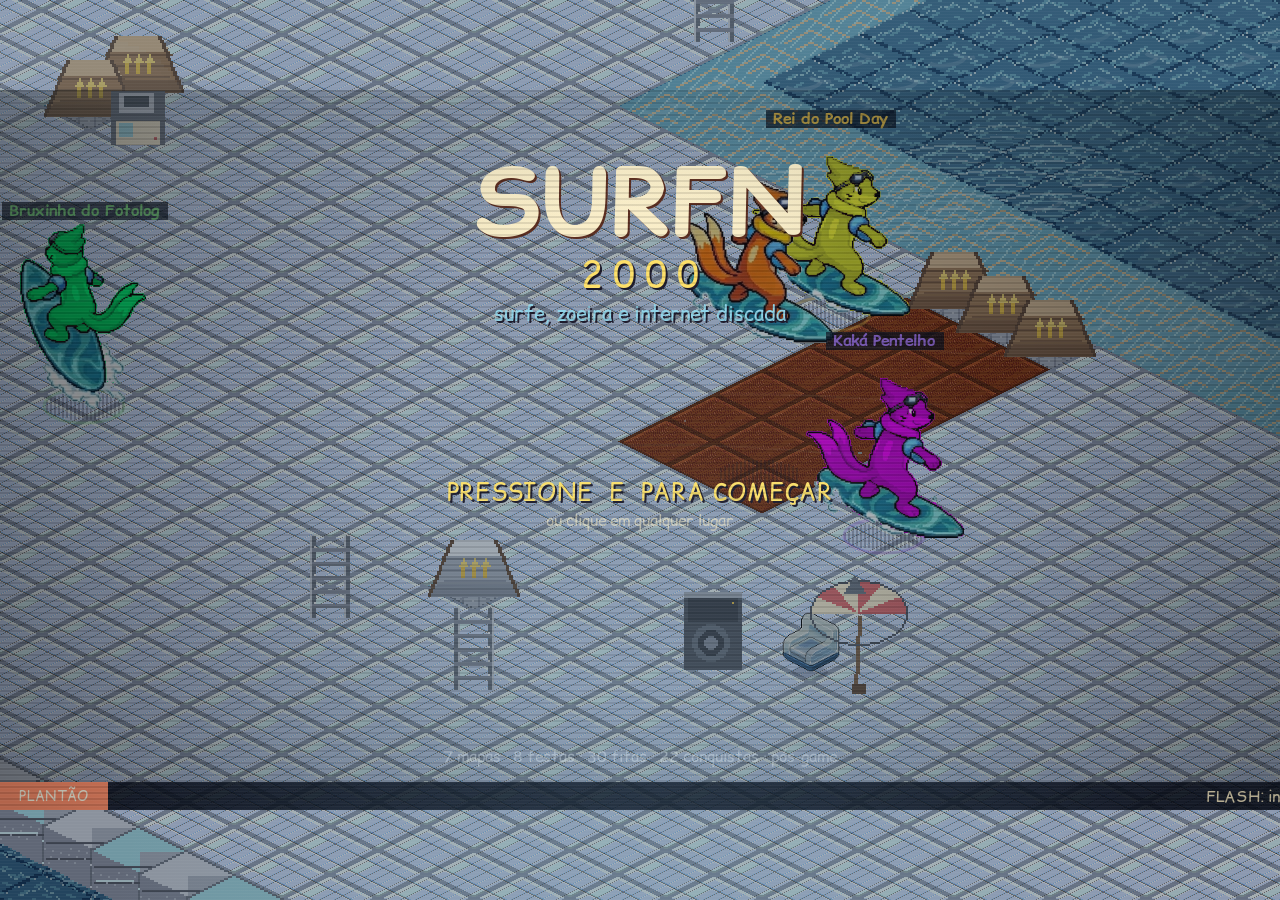
==== dev.html @ c1c654b2 "v1.4 - QOL Updates" ====
<!doctype html>
<html lang="pt-BR">
<head>
  <meta charset="utf-8" />
  <meta name="viewport" content="width=device-width, initial-scale=1, maximum-scale=1, user-scalable=no, viewport-fit=cover" />
  <!-- DEV ENTRY — this one loads js/main.js over http.
     python3 tools/build_single.py regenerates the self-contained index.html -->
  <title>SURFN 2000 — surfe, zoeira e internet discada</title>
  <link rel="icon" type="image/png" href="assets/favicon.png" />
  <link rel="stylesheet" href="css/style.css" />
</head>
<body>
  <div id="stage">
    <canvas id="game" width="640" height="360"></canvas>
  </div>
  <div id="touch" aria-hidden="true">
    <div id="stick" aria-label="Mover"><div id="knob"></div></div>
    <div class="tpad">
      <button data-key="KeyE" aria-label="Interagir">E</button>
      <button data-key="Space" aria-label="Pular">PULO</button>
      <button data-key="ShiftLeft" aria-label="Turbo">TURBO</button>
      <button data-key="KeyJ" aria-label="Grab">J</button>
      <button data-key="KeyK" aria-label="Spin">K</button>
      <button data-key="KeyL" aria-label="Flip">L</button>
      <button data-key="Escape" aria-label="Pausar">ESC</button>
    </div>
  </div>
  <div id="boot">
    <div class="boot-inner">
      <div class="title">SURFN 2000</div>
      <div class="sub">discando para a lan house…</div>
      <div class="bar"><i></i></div>
      <div class="tiny">se demorar, é o modem. nunca é a gente.</div>
    </div>
  </div>
  <div id="scan"></div>
  <noscript>Esse campeonato precisa de JavaScript. Igual o Orkut precisava de paciência.</noscript>
  <script type="module" src="js/main.js"></script>
</body>
</html>
---- css/style.css ----
/* SURFN 2000 — ocean-tinted page chrome around the 640x360 pixel stage. */

/* Comic Relief (SIL OFL 1.1, assets/fonts/OFL.txt) — the UI face. The files
   sit next to the game so dev.html and file:// both work; the single-file
   build inlines them as data URIs (tools/build_single.py). */
@font-face {
  font-family: "Comic Relief";
  font-style: normal;
  font-weight: 400;
  font-display: swap;
  src: url("../assets/fonts/comic-relief-400.woff2") format("woff2");
}
@font-face {
  font-family: "Comic Relief";
  font-style: normal;
  font-weight: 700;
  font-display: swap;
  src: url("../assets/fonts/comic-relief-700.woff2") format("woff2");
}

:root {
  --deep: #071221;
  --ocean: #0b2a44;
  --foam: #8fd3e8;
  --gold: #ffe066;
}

* { box-sizing: border-box; }

html, body {
  margin: 0;
  padding: 0;
  width: 100%;
  height: 100%;
  overflow: hidden;
  background:
    radial-gradient(ellipse at 50% 0%, #2b6f9e 0%, #0b2338 46%, #071221 100%);
  font-family: "Comic Relief", "Comic Sans MS", "Comic Sans", "Comic Neue",
    "Trebuchet MS", "DejaVu Sans", Verdana, "Segoe UI", Tahoma, sans-serif;
  color: #fbeec8;
}

body::before {
  content: "";
  position: fixed;
  inset: 0;
  pointer-events: none;
  background:
    repeating-linear-gradient(0deg, rgba(255,255,255,0.028) 0 1px, transparent 1px 3px),
    radial-gradient(ellipse at 50% 120%, rgba(143,211,232,0.16), transparent 60%);
  z-index: 3;
}

#stage {
  position: fixed;
  inset: 0;
  display: grid;
  place-items: center;
  background: transparent;
}

canvas#game {
  display: block;
  background: transparent;
  image-rendering: pixelated;
  image-rendering: crisp-edges;
  cursor: crosshair;
  touch-action: none;
}

/* Touch controls: shown only on coarse-pointer devices. */
#touch { display: none; }
.touch.show-touch #touch { display: block; }
#touch {
  position: fixed;
  inset: 0;
  pointer-events: none;
  z-index: 8;
  user-select: none;
  -webkit-user-select: none;
}
#stick {
  position: absolute;
  left: max(18px, env(safe-area-inset-left));
  bottom: max(18px, env(safe-area-inset-bottom));
  width: 124px;
  height: 124px;
  border: 2px solid rgba(143, 211, 232, 0.55);
  border-radius: 50%;
  background: rgba(7, 18, 33, 0.56);
  box-shadow: inset 0 0 22px rgba(143, 211, 232, 0.12);
  pointer-events: auto;
  touch-action: none;
}
#knob {
  position: absolute;
  left: 50%;
  top: 50%;
  width: 48px;
  height: 48px;
  border: 2px solid rgba(255, 224, 102, 0.8);
  border-radius: 50%;
  background: rgba(255, 224, 102, 0.2);
  transform: translate(-50%, -50%);
  pointer-events: none;
}
.tpad {
  position: absolute;
  right: max(14px, env(safe-area-inset-right));
  bottom: max(16px, env(safe-area-inset-bottom));
  display: grid;
  grid-template-columns: repeat(3, 50px);
  gap: 7px;
  pointer-events: none;
}
.tpad button {
  pointer-events: auto;
  width: 50px;
  height: 40px;
  padding: 0;
  border: 1px solid rgba(143, 211, 232, 0.6);
  border-radius: 7px;
  background: rgba(8, 20, 38, 0.7);
  color: #fbeec8;
  font: bold 11px "Comic Relief", "Comic Sans MS", "Comic Sans", "Trebuchet MS", "DejaVu Sans", Verdana, sans-serif;
  letter-spacing: 0.5px;
  touch-action: none;
  -webkit-tap-highlight-color: transparent;
}
.tpad button.pressed {
  background: rgba(255, 224, 102, 0.3);
  border-color: #ffe066;
  color: #fffbe8;
}

@media (max-height: 520px) {
  #stick { width: 96px; height: 96px; }
  #knob { width: 38px; height: 38px; }
  .tpad { grid-template-columns: repeat(4, 44px); }
  .tpad button { width: 44px; height: 34px; font-size: 9px; }
}

/* background scanline sheet, subtle, under the canvas letterbox */
#scan {
  position: fixed;
  inset: 0;
  pointer-events: none;
  background: linear-gradient(180deg, rgba(143,211,232,0.05), transparent 30%);
  z-index: 0;
}

#boot {
  position: fixed;
  inset: 0;
  display: grid;
  place-items: center;
  background:
    radial-gradient(ellipse at 50% 40%, #163b5a 0%, #081727 65%, #050d17 100%);
  z-index: 10;
  transition: opacity 0.6s ease;
}

#boot.hidden { opacity: 0; pointer-events: none; }

.boot-inner {
  width: 360px;
  padding: 26px 22px;
  border: 2px solid #8fd3e8;
  box-shadow: 0 0 0 4px #0b1d31, 0 0 28px rgba(143,211,232,0.25);
  background: linear-gradient(180deg, #122b45, #0a1a2c);
  text-align: center;
}

.boot-inner .title {
  font-size: 24px;
  font-weight: bold;
  letter-spacing: 3px;
  color: #ffe066;
  text-shadow: 2px 2px 0 #5a2a1c;
}

.boot-inner .sub {
  margin-top: 8px;
  font-size: 11px;
  color: #8fd3e8;
}

.boot-inner .tiny {
  margin-top: 12px;
  font-size: 9px;
  color: #9aa2b3;
}

.boot-inner .bar {
  height: 8px;
  margin: 16px 0 4px;
  background: #071523;
  border: 1px solid #35519c;
  overflow: hidden;
}

.boot-inner .bar i {
  display: block;
  height: 100%;
  width: 30%;
  background: linear-gradient(90deg, #5aa6cd, #ffe066);
  animation: load 1.4s ease-in-out infinite;
}

@keyframes load {
  0% { transform: translateX(-110%); }
  55% { transform: translateX(120%); }
  100% { transform: translateX(360%); }
}

noscript {
  position: fixed;
  inset: 0;
  display: grid;
  place-items: center;
  font-size: 13px;
  color: #ffe066;
  z-index: 20;
  text-align: center;
  padding: 24px;
}
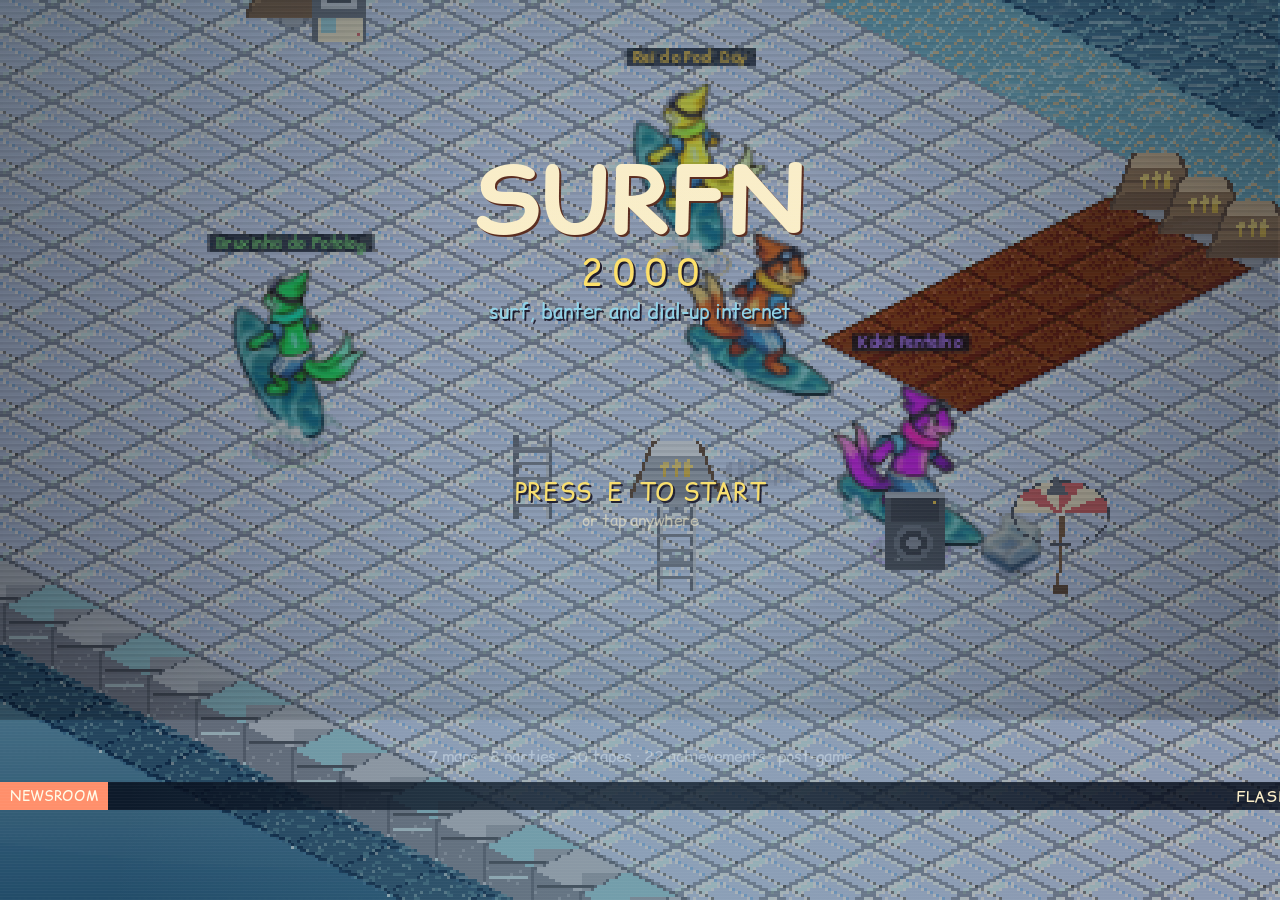
==== commit 18982546: "v1.05 - Bugfixes" ====
--- a/dev.html
+++ b/dev.html
@@ -5,7 +5,7 @@
   <meta name="viewport" content="width=device-width, initial-scale=1, maximum-scale=1, user-scalable=no, viewport-fit=cover" />
   <!-- DEV ENTRY — this one loads js/main.js over http.
      python3 tools/build_single.py regenerates the self-contained index.html -->
-  <title>SURFN 2000 — surfe, zoeira e internet discada</title>
+  <title>SURFN — surfe, zoeira e internet discada</title>
   <link rel="icon" type="image/png" href="assets/favicon.png" />
   <link rel="stylesheet" href="css/style.css" />
 </head>
@@ -27,7 +27,7 @@
   </div>
   <div id="boot">
     <div class="boot-inner">
-      <div class="title">SURFN 2000</div>
+      <div class="title">SURFN</div>
       <div class="sub">discando para a lan house…</div>
       <div class="bar"><i></i></div>
       <div class="tiny">se demorar, é o modem. nunca é a gente.</div>
--- a/css/style.css
+++ b/css/style.css
@@ -33,6 +33,8 @@
   width: 100%;
   height: 100%;
   overflow: hidden;
+  overscroll-behavior: none;
+  -webkit-text-size-adjust: 100%;
   background:
     radial-gradient(ellipse at 50% 0%, #2b6f9e 0%, #0b2338 46%, #071221 100%);
   font-family: "Comic Relief", "Comic Sans MS", "Comic Sans", "Comic Neue",
@@ -66,6 +68,13 @@
   image-rendering: crisp-edges;
   cursor: crosshair;
   touch-action: none;
+  -webkit-tap-highlight-color: transparent;
+  -webkit-touch-callout: none;
+}
+
+/* Dynamic viewport height: mobile browser bars no longer crop the stage. */
+@supports (height: 100dvh) {
+  html, body { height: 100dvh; }
 }
 
 /* Touch controls: shown only on coarse-pointer devices. */
@@ -163,7 +172,7 @@
 #boot.hidden { opacity: 0; pointer-events: none; }
 
 .boot-inner {
-  width: 360px;
+  width: min(360px, 88vw);
   padding: 26px 22px;
   border: 2px solid #8fd3e8;
   box-shadow: 0 0 0 4px #0b1d31, 0 0 28px rgba(143,211,232,0.25);
@@ -213,6 +222,58 @@
   100% { transform: translateX(360%); }
 }
 
+/* ---------------------------------------------------------- phones/tablets */
+/* Coarse pointers get finger-sized targets. These rules sit after the
+   short-screen block so a landscape phone still gets the bigger buttons. */
+html.touch, html.touch body {
+  overscroll-behavior: none;
+  user-select: none;
+  -webkit-user-select: none;
+}
+html.touch canvas#game { cursor: default; }
+
+@media (pointer: coarse) {
+  #stick {
+    width: clamp(96px, 21vh, 136px);
+    height: clamp(96px, 21vh, 136px);
+    left: max(14px, env(safe-area-inset-left));
+    bottom: max(14px, env(safe-area-inset-bottom));
+  }
+  #knob {
+    width: clamp(40px, 9.5vh, 56px);
+    height: clamp(40px, 9.5vh, 56px);
+  }
+  .tpad {
+    grid-template-columns: repeat(3, clamp(48px, 9vh, 60px));
+    gap: 9px;
+    right: max(10px, env(safe-area-inset-right));
+    bottom: max(12px, env(safe-area-inset-bottom));
+  }
+  .tpad button {
+    width: clamp(48px, 9vh, 60px);
+    height: clamp(42px, 8vh, 52px);
+    font-size: 12px;
+    border-radius: 9px;
+  }
+}
+
+/* Portrait phones: pull the controls into the safe corners and keep the
+   stage readable instead of cropping the HUD. */
+@media (orientation: portrait) and (pointer: coarse) {
+  #stick {
+    left: max(10px, env(safe-area-inset-left));
+    bottom: max(10px, env(safe-area-inset-bottom));
+    width: clamp(92px, 15vw, 124px);
+    height: clamp(92px, 15vw, 124px);
+  }
+  .tpad {
+    right: max(8px, env(safe-area-inset-right));
+    bottom: max(10px, env(safe-area-inset-bottom));
+    grid-template-columns: repeat(3, 52px);
+  }
+  .tpad button { width: 52px; height: 44px; }
+}
+
 noscript {
   position: fixed;
   inset: 0;
